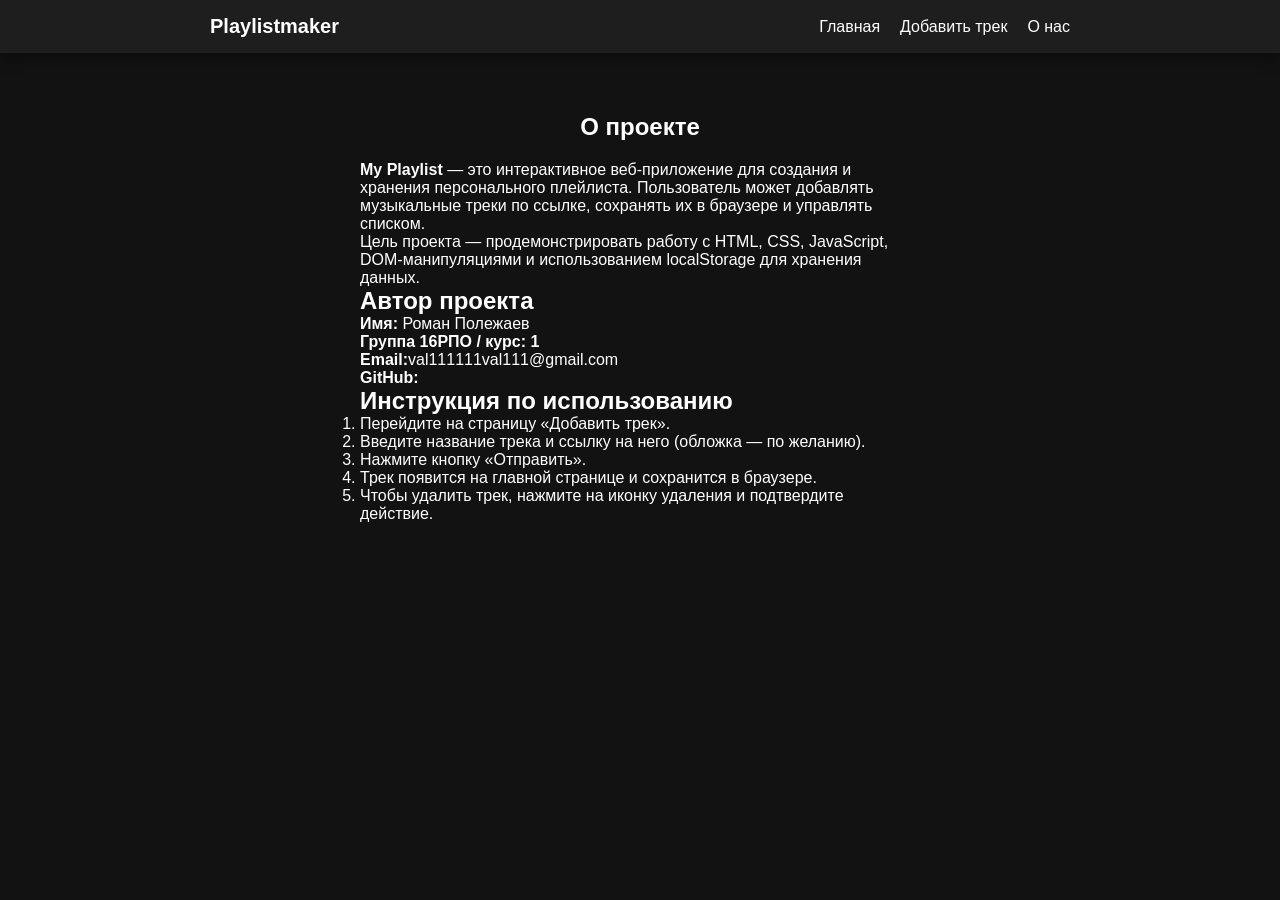
==== aboutus.html @ 7a79b7d5 "Add files via upload" ====
<!DOCTYPE html>
<html lang="ru">

<head>
  <title>О нас - Playlistmaker</title>
  <meta charset="UTF-8">
  <link rel="stylesheet" href="./styles/mainstyle.css">
  <link rel="icon" href="./assets/images/site-icon.png" />
</head>

<body>
  <header class="header">
    <div class="header-container">
      <h2 class="logo">Playlistmaker</h2>
      <nav class="main-nav">
        <a href="./index.html">Главная</a>
        <a href="./form.html">Добавить трек</a>
        <a href="./aboutus.html">О нас</a>
      </nav>
    </div>
  </header>
  <main class="container">

    <section class="card">
      <h1>О проекте</h1>
      <p>
        <strong>My Playlist</strong> — это интерактивное веб-приложение для создания
        и хранения персонального плейлиста. Пользователь может добавлять музыкальные
        треки по ссылке, сохранять их в браузере и управлять списком.
      </p>
      <p>
        Цель проекта — продемонстрировать работу с HTML, CSS, JavaScript,
        DOM-манипуляциями и использованием localStorage для хранения данных.
      </p>
    </section>
    <section class="card">
      <h2>Автор проекта</h2>
      <p><strong>Имя:</strong> Роман Полежаев</p>
      <p><strong>Группа 16РПО / курс: 1</strong></p>
      <p><strong>Email:</strong>val111111val111@gmail.com</p>
      <p>
        <strong>GitHub:</strong>
        <a>

        </a>
      </p>
    </section>
    <section class="card">
      <h2>Инструкция по использованию</h2>
      <ol>
        <li>Перейдите на страницу «Добавить трек».</li>
        <li>Введите название трека и ссылку на него (обложка — по желанию).</li>
        <li>Нажмите кнопку «Отправить».</li>
        <li>Трек появится на главной странице и сохранится в браузере.</li>
        <li>Чтобы удалить трек, нажмите на иконку удаления и подтвердите действие.</li>
      </ol>
    </section>
  </main>
</body>

</html>
---- styles/mainstyle.css ----
* {
  margin: 0;
  padding: 0;
  box-sizing: border-box;
  font-family: Arial, sans-serif;
}
a {
  text-decoration: none;
  color: inherit;
}
body {
  background-color: #121212;
  color: #ffffff;
  min-height: 100vh;
  display: flex;
  flex-direction: column;
}
.header {
  background-color: #1e1e1e;
  padding: 15px 0;
  box-shadow: 0 4px 15px rgba(0, 0, 0, 0.4);
}

.header-container {
  width: 100%;
  max-width: 900px;
  margin: 0 auto;
  padding: 0 20px;
  display: flex;
  justify-content: space-between;
  align-items: center;
}

.logo {
  font-size: 20px;
}
.main-nav {
  display: flex;
  justify-content: space-between;
  gap: 20px;
}
.nav a {
  margin-left: 20px;
  text-decoration: none;
  color: #ffffff;
  font-weight: bold;
  transition: 0.2s;
}

.nav a:hover {
  color: #cccccc;
  text-decoration: none;
}
.nav a:visited {
  text-decoration: none;
}
.nav a::after {
  content: "";
  position: absolute;
  left: 0;
  bottom: -4px;
  width: 0%;
  height: 2px;
  background: white;
  transition: 0.3s;
}

.nav a:hover::after {
  width: 100%;
}

main.container {
  flex: 1;
  width: 100%;
  max-width: 600px;
  margin: 40px auto;
  padding: 20px;
}

.container {
  width: 100%;
  max-width: 600px;
  padding: 20px;
}

form,
.playlist {
  background-color: #ffffff;
  color: #222;
  padding: 25px;
  border-radius: 12px;
  box-shadow: 0 8px 25px rgba(0, 0, 0, 0.5);
  margin-bottom: 20px;
}

h1 {
  text-align: center;
  margin-bottom: 20px;
}

.form-group {
  margin-bottom: 15px;
}

label {
  display: block;
  margin-bottom: 5px;
  font-weight: bold;
}

input {
  width: 100%;
  padding: 10px;
  border-radius: 8px;
  border: 1px solid #ccc;
  font-size: 14px;
}

input:focus {
  outline: none;
  border-color: #333;
}

.form-buttons {
  display: flex;
  gap: 10px;
  margin-top: 15px;
}
.playlist-link{
    display: flex;
    justify-content: center;
}
button {
  flex: 1;
  padding: 10px;
  border: none;
  border-radius: 8px;
  cursor: pointer;
  font-weight: bold;
  transition: 0.2s;
}

button[type="submit"] {
  background-color: #222;
  color: white;
}

button[type="submit"]:hover {
  background-color: #000;
}

button[type="reset"] {
  background-color: #ddd;
}

button[type="reset"]:hover {
  background-color: #ccc;
}

.playlist ul {
  list-style: none;
}

.track-item {
  display: flex;
  align-items: center;
  gap: 15px;
  padding: 10px;
  border-bottom: 1px solid #eee;
}

.track-item:last-child {
  border-bottom: none;
}

.track-cover {
  width: 60px;
  height: 60px;
  object-fit: cover;
  border-radius: 8px;
}

.track-info h3 {
  font-size: 16px;
  margin-bottom: 5px;
}

.track-info a {
  text-decoration: none;
  color: #222;
  font-size: 14px;
}

.track-info a:hover {
  text-decoration: underline;
}

.add-link {
  display: block;
  text-align: center;
  margin-bottom: 20px;
  color: white;
  text-decoration: none;
  font-weight: bold;
}
.add-link:hover {
  text-decoration: underline;
}
.delete-btn {
  margin-left: auto;
  width: 36px;
  height: 36px;
  background: transparent;
  border: none;
  cursor: pointer;
  padding: 0;
  display: flex;
  align-items: center;
  justify-content: center;
  border-radius: 8px;
  transition: 0.2s;
}

.delete-btn img {
  width: 20px;
  height: 20px;
}

.delete-btn:hover {
  background-color: rgba(255, 0, 0, 0.1);
  transform: scale(1.1);
}
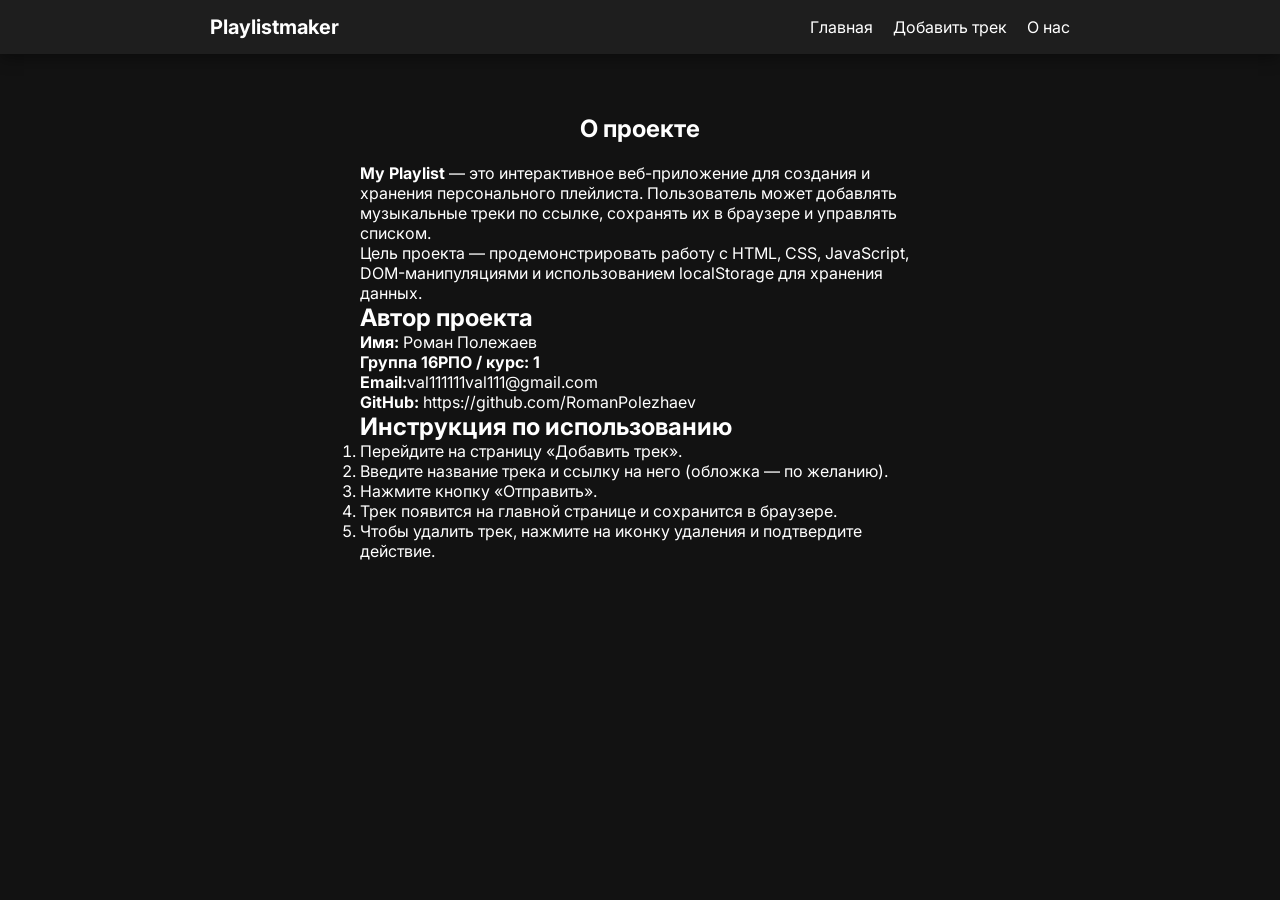
==== commit c1747f7a: "Add files via upload" ====
--- a/aboutus.html
+++ b/aboutus.html
@@ -1,61 +1,70 @@
-<!DOCTYPE html>
-<html lang="ru">
-
-<head>
-  <title>О нас - Playlistmaker</title>
-  <meta charset="UTF-8">
-  <link rel="stylesheet" href="./styles/mainstyle.css">
-  <link rel="icon" href="./assets/images/site-icon.png" />
-</head>
-
-<body>
-  <header class="header">
-    <div class="header-container">
-      <h2 class="logo">Playlistmaker</h2>
-      <nav class="main-nav">
-        <a href="./index.html">Главная</a>
-        <a href="./form.html">Добавить трек</a>
-        <a href="./aboutus.html">О нас</a>
-      </nav>
-    </div>
-  </header>
-  <main class="container">
-
-    <section class="card">
-      <h1>О проекте</h1>
-      <p>
-        <strong>My Playlist</strong> — это интерактивное веб-приложение для создания
-        и хранения персонального плейлиста. Пользователь может добавлять музыкальные
-        треки по ссылке, сохранять их в браузере и управлять списком.
-      </p>
-      <p>
-        Цель проекта — продемонстрировать работу с HTML, CSS, JavaScript,
-        DOM-манипуляциями и использованием localStorage для хранения данных.
-      </p>
-    </section>
-    <section class="card">
-      <h2>Автор проекта</h2>
-      <p><strong>Имя:</strong> Роман Полежаев</p>
-      <p><strong>Группа 16РПО / курс: 1</strong></p>
-      <p><strong>Email:</strong>val111111val111@gmail.com</p>
-      <p>
-        <strong>GitHub:</strong>
-        <a>
-
-        </a>
-      </p>
-    </section>
-    <section class="card">
-      <h2>Инструкция по использованию</h2>
-      <ol>
-        <li>Перейдите на страницу «Добавить трек».</li>
-        <li>Введите название трека и ссылку на него (обложка — по желанию).</li>
-        <li>Нажмите кнопку «Отправить».</li>
-        <li>Трек появится на главной странице и сохранится в браузере.</li>
-        <li>Чтобы удалить трек, нажмите на иконку удаления и подтвердите действие.</li>
-      </ol>
-    </section>
-  </main>
-</body>
-
-</html>+<!doctype html>
+<html lang="ru">
+  <head>
+    <title>О нас - Playlistmaker</title>
+    <meta charset="UTF-8" />
+    <meta name="description" content="Интерактивный музыкальный плейлист на JavaScript. Пользователь может добавлять, удалять и прослушивать треки прямо на сайте.">
+    <link rel="stylesheet" href="./styles/mainstyle.css" />
+    <link rel="preconnect" href="https://fonts.googleapis.com" />
+    <link rel="preconnect" href="https://fonts.gstatic.com" crossorigin />
+    <link
+      href="https://fonts.googleapis.com/css2?family=Inter:ital,opsz,wght@0,14..32,100..900;1,14..32,100..900&display=swap"
+      rel="stylesheet"
+    />
+    <link rel="icon" href="./assets/images/site-icon.png" />
+    <meta name="viewport" content="width=device-width, initial-scale=1.0" />
+  </head>
+
+  <body>
+    <header class="header">
+      <div class="header-container">
+        <h2 class="logo">Playlistmaker</h2>
+        <nav class="main-nav">
+          <a href="./index.html">Главная</a>
+          <a href="./form.html">Добавить трек</a>
+          <a href="./aboutus.html">О нас</a>
+        </nav>
+      </div>
+    </header>
+    <main class="container">
+      <section class="card">
+        <h1>О проекте</h1>
+        <p>
+          <strong>My Playlist</strong> — это интерактивное веб-приложение для
+          создания и хранения персонального плейлиста. Пользователь может
+          добавлять музыкальные треки по ссылке, сохранять их в браузере и
+          управлять списком.
+        </p>
+        <p>
+          Цель проекта — продемонстрировать работу с HTML, CSS, JavaScript,
+          DOM-манипуляциями и использованием localStorage для хранения данных.
+        </p>
+      </section>
+      <section class="card">
+        <h2>Автор проекта</h2>
+        <p><strong>Имя:</strong> Роман Полежаев</p>
+        <p><strong>Группа 16РПО / курс: 1</strong></p>
+        <p><strong>Email:</strong>val111111val111@gmail.com</p>
+        <p>
+          <strong>GitHub: </strong>
+          <a>https://github.com/RomanPolezhaev</a>
+        </p>
+      </section>
+      <section class="card">
+        <h2>Инструкция по использованию</h2>
+        <ol>
+          <li>Перейдите на страницу «Добавить трек».</li>
+          <li>
+            Введите название трека и ссылку на него (обложка — по желанию).
+          </li>
+          <li>Нажмите кнопку «Отправить».</li>
+          <li>Трек появится на главной странице и сохранится в браузере.</li>
+          <li>
+            Чтобы удалить трек, нажмите на иконку удаления и подтвердите
+            действие.
+          </li>
+        </ol>
+      </section>
+    </main>
+  </body>
+</html>
--- a/styles/mainstyle.css
+++ b/styles/mainstyle.css
@@ -1,232 +1,281 @@
-* {
-  margin: 0;
-  padding: 0;
-  box-sizing: border-box;
-  font-family: Arial, sans-serif;
-}
-a {
-  text-decoration: none;
-  color: inherit;
-}
-body {
-  background-color: #121212;
-  color: #ffffff;
-  min-height: 100vh;
-  display: flex;
-  flex-direction: column;
-}
-.header {
-  background-color: #1e1e1e;
-  padding: 15px 0;
-  box-shadow: 0 4px 15px rgba(0, 0, 0, 0.4);
-}
-
-.header-container {
-  width: 100%;
-  max-width: 900px;
-  margin: 0 auto;
-  padding: 0 20px;
-  display: flex;
-  justify-content: space-between;
-  align-items: center;
-}
-
-.logo {
-  font-size: 20px;
-}
-.main-nav {
-  display: flex;
-  justify-content: space-between;
-  gap: 20px;
-}
-.nav a {
-  margin-left: 20px;
-  text-decoration: none;
-  color: #ffffff;
-  font-weight: bold;
-  transition: 0.2s;
-}
-
-.nav a:hover {
-  color: #cccccc;
-  text-decoration: none;
-}
-.nav a:visited {
-  text-decoration: none;
-}
-.nav a::after {
-  content: "";
-  position: absolute;
-  left: 0;
-  bottom: -4px;
-  width: 0%;
-  height: 2px;
-  background: white;
-  transition: 0.3s;
-}
-
-.nav a:hover::after {
-  width: 100%;
-}
-
-main.container {
-  flex: 1;
-  width: 100%;
-  max-width: 600px;
-  margin: 40px auto;
-  padding: 20px;
-}
-
-.container {
-  width: 100%;
-  max-width: 600px;
-  padding: 20px;
-}
-
-form,
-.playlist {
-  background-color: #ffffff;
-  color: #222;
-  padding: 25px;
-  border-radius: 12px;
-  box-shadow: 0 8px 25px rgba(0, 0, 0, 0.5);
-  margin-bottom: 20px;
-}
-
-h1 {
-  text-align: center;
-  margin-bottom: 20px;
-}
-
-.form-group {
-  margin-bottom: 15px;
-}
-
-label {
-  display: block;
-  margin-bottom: 5px;
-  font-weight: bold;
-}
-
-input {
-  width: 100%;
-  padding: 10px;
-  border-radius: 8px;
-  border: 1px solid #ccc;
-  font-size: 14px;
-}
-
-input:focus {
-  outline: none;
-  border-color: #333;
-}
-
-.form-buttons {
-  display: flex;
-  gap: 10px;
-  margin-top: 15px;
-}
-.playlist-link{
-    display: flex;
-    justify-content: center;
-}
-button {
-  flex: 1;
-  padding: 10px;
-  border: none;
-  border-radius: 8px;
-  cursor: pointer;
-  font-weight: bold;
-  transition: 0.2s;
-}
-
-button[type="submit"] {
-  background-color: #222;
-  color: white;
-}
-
-button[type="submit"]:hover {
-  background-color: #000;
-}
-
-button[type="reset"] {
-  background-color: #ddd;
-}
-
-button[type="reset"]:hover {
-  background-color: #ccc;
-}
-
-.playlist ul {
-  list-style: none;
-}
-
-.track-item {
-  display: flex;
-  align-items: center;
-  gap: 15px;
-  padding: 10px;
-  border-bottom: 1px solid #eee;
-}
-
-.track-item:last-child {
-  border-bottom: none;
-}
-
-.track-cover {
-  width: 60px;
-  height: 60px;
-  object-fit: cover;
-  border-radius: 8px;
-}
-
-.track-info h3 {
-  font-size: 16px;
-  margin-bottom: 5px;
-}
-
-.track-info a {
-  text-decoration: none;
-  color: #222;
-  font-size: 14px;
-}
-
-.track-info a:hover {
-  text-decoration: underline;
-}
-
-.add-link {
-  display: block;
-  text-align: center;
-  margin-bottom: 20px;
-  color: white;
-  text-decoration: none;
-  font-weight: bold;
-}
-.add-link:hover {
-  text-decoration: underline;
-}
-.delete-btn {
-  margin-left: auto;
-  width: 36px;
-  height: 36px;
-  background: transparent;
-  border: none;
-  cursor: pointer;
-  padding: 0;
-  display: flex;
-  align-items: center;
-  justify-content: center;
-  border-radius: 8px;
-  transition: 0.2s;
-}
-
-.delete-btn img {
-  width: 20px;
-  height: 20px;
-}
-
-.delete-btn:hover {
-  background-color: rgba(255, 0, 0, 0.1);
-  transform: scale(1.1);
-}
+* {
+  margin: 0;
+  padding: 0;
+  box-sizing: border-box;
+}
+a {
+  text-decoration: none;
+  color: inherit;
+}
+body {
+  background-color: #121212;
+  color: #ffffff;
+  min-height: 100vh;
+  display: flex;
+  flex-direction: column;
+  font-family: "Inter", sans-serif;
+}
+.header {
+  background-color: #1e1e1e;
+  padding: 15px 0;
+  box-shadow: 0 4px 15px rgba(0, 0, 0, 0.4);
+}
+
+.header-container {
+  width: 100%;
+  max-width: 900px;
+  margin: 0 auto;
+  padding: 0 20px;
+  display: flex;
+  justify-content: space-between;
+  align-items: center;
+}
+
+.logo {
+  font-size: 20px;
+}
+.main-nav {
+  display: flex;
+  justify-content: space-between;
+  gap: 20px;
+}
+.nav a {
+  margin-left: 20px;
+  text-decoration: none;
+  color: #ffffff;
+  font-weight: bold;
+  transition: 0.2s;
+}
+
+.nav a:hover {
+  color: #cccccc;
+  text-decoration: none;
+}
+.nav a:visited {
+  text-decoration: none;
+}
+.nav a::after {
+  content: "";
+  position: absolute;
+  left: 0;
+  bottom: -4px;
+  width: 0%;
+  height: 2px;
+  background: white;
+  transition: 0.3s;
+}
+
+.nav a:hover::after {
+  width: 100%;
+}
+
+main.container {
+  flex: 1;
+  width: 100%;
+  max-width: 600px;
+  margin: 40px auto;
+  padding: 20px;
+}
+
+.container {
+  width: 100%;
+  max-width: 600px;
+  padding: 20px;
+}
+
+form,
+.playlist {
+  background-color: #ffffff;
+  color: #222;
+  padding: 25px;
+  border-radius: 12px;
+  box-shadow: 0 8px 25px rgba(0, 0, 0, 0.5);
+  margin-bottom: 20px;
+}
+
+h1 {
+  text-align: center;
+  margin-bottom: 20px;
+}
+
+.form-group {
+  margin-bottom: 15px;
+}
+
+label {
+  display: block;
+  margin-bottom: 5px;
+  font-weight: bold;
+}
+
+input {
+  width: 100%;
+  padding: 10px;
+  border-radius: 8px;
+  border: 1px solid #ccc;
+  font-size: 14px;
+}
+
+input:focus {
+  outline: none;
+  border-color: #333;
+}
+
+.form-buttons {
+  display: flex;
+  gap: 10px;
+  margin-top: 15px;
+}
+.playlist-link {
+  display: flex;
+  justify-content: center;
+}
+button {
+  flex: 1;
+  padding: 10px;
+  border: none;
+  border-radius: 8px;
+  cursor: pointer;
+  font-weight: bold;
+  transition: 0.2s;
+}
+
+button[type="submit"] {
+  background-color: #222;
+  color: white;
+}
+
+button[type="submit"]:hover {
+  background-color: #000;
+}
+
+button[type="reset"] {
+  background-color: #ddd;
+}
+
+button[type="reset"]:hover {
+  background-color: #ccc;
+}
+
+.playlist ul {
+  list-style: none;
+}
+
+.track-item {
+  display: flex;
+  align-items: center;
+  gap: 15px;
+  padding: 10px;
+  border-bottom: 1px solid #eee;
+}
+
+.track-item:last-child {
+  border-bottom: none;
+}
+
+.track-cover {
+  width: 60px;
+  height: 60px;
+  object-fit: cover;
+  border-radius: 8px;
+}
+
+.track-info h3 {
+  font-size: 16px;
+  margin-bottom: 5px;
+}
+
+.track-info a {
+  text-decoration: none;
+  color: #222;
+  font-size: 14px;
+}
+
+.track-info a:hover {
+  text-decoration: underline;
+}
+
+.add-link {
+  display: block;
+  text-align: center;
+  margin-bottom: 20px;
+  color: white;
+  text-decoration: none;
+  font-weight: bold;
+}
+.add-link:hover {
+  text-decoration: underline;
+}
+.delete-btn {
+  margin-left: auto;
+  width: 36px;
+  height: 36px;
+  background: transparent;
+  border: none;
+  cursor: pointer;
+  padding: 0;
+  display: flex;
+  align-items: center;
+  justify-content: center;
+  border-radius: 8px;
+  transition: 0.2s;
+}
+
+.delete-btn img {
+  width: 20px;
+  height: 20px;
+}
+
+.delete-btn:hover {
+  background-color: rgba(255, 0, 0, 0.1);
+  transform: scale(1.1);
+}
+.track-player {
+  width: 100%;
+  height: 200px;
+  border-radius: 8px;
+  margin-top: 10px;
+}
+
+.track-card {
+  display: flex;
+  flex-direction: column;
+  gap: 10px;
+}
+.error {
+  border: 2px solid #ff4d4d;
+}
+
+.success {
+  border: 2px solid #4caf50;
+}
+@media (max-width: 480px) {
+  .header-container {
+    flex-direction: column;
+    gap: 10px;
+  }
+  .nav {
+    display: flex;
+    gap: 15px;
+  }
+  .track-player {
+    height: 180px;
+  }
+  .track-item {
+    flex-direction: column;
+    align-items: flex-start;
+    gap: 10px;
+  }
+  .delete-btn {
+    align-self: flex-end;
+  }
+  .container {
+    padding: 10px;
+  }
+  input {
+    font-size: 16px;
+  }
+  button {
+    width: 100%;
+  }
+}
